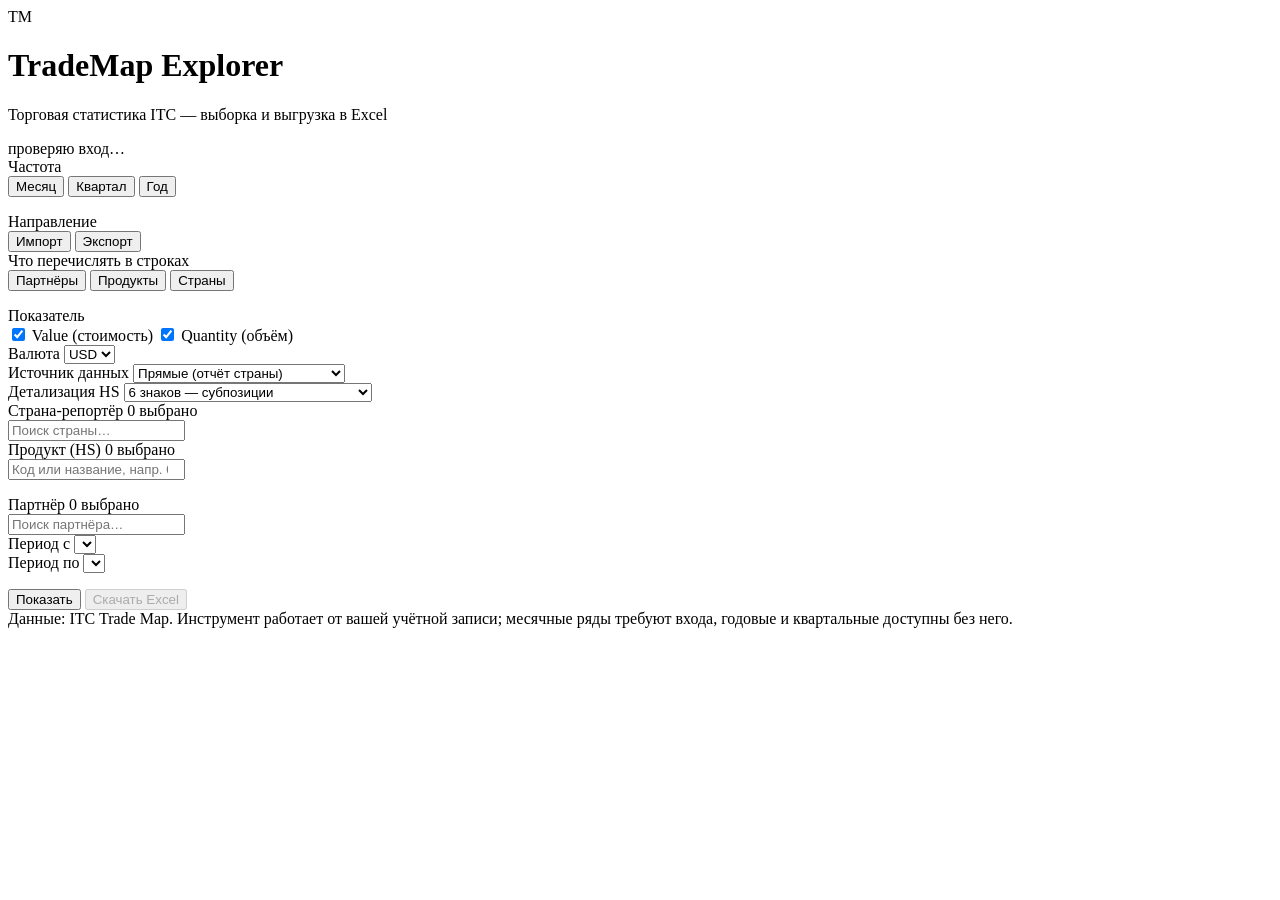
==== app/static/index.html @ 8710e087 "init" ====
<!doctype html>
<html lang="ru">
<head>
  <meta charset="utf-8">
  <meta name="viewport" content="width=device-width, initial-scale=1">
  <title>TradeMap Explorer</title>
  <link rel="icon" href="data:image/svg+xml,%3Csvg xmlns='http://www.w3.org/2000/svg' viewBox='0 0 32 32'%3E%3Crect width='32' height='32' rx='6' fill='%231f4e79'/%3E%3Ctext x='16' y='22' font-family='Helvetica,Arial' font-size='15' font-weight='bold' fill='white' text-anchor='middle'%3ETM%3C/text%3E%3C/svg%3E">
  <link rel="stylesheet" href="/static/style.css">
</head>
<body>
  <header class="topbar">
    <div class="brand">
      <span class="logo">TM</span>
      <div>
        <h1>TradeMap Explorer</h1>
        <p class="muted">Торговая статистика ITC — выборка и выгрузка в Excel</p>
      </div>
    </div>
    <div id="auth-box" class="auth-box">
      <span id="auth-state" class="badge badge-muted">проверяю вход…</span>
      <button id="btn-login" class="btn btn-ghost" hidden>Войти</button>
    </div>
  </header>

  <main>
    <section class="panel">
      <div class="grid">

        <div class="field">
          <label for="frequency">Частота</label>
          <div class="segmented" id="frequency" role="radiogroup">
            <button type="button" data-value="monthly" class="active">Месяц</button>
            <button type="button" data-value="quarterly">Квартал</button>
            <button type="button" data-value="yearly">Год</button>
          </div>
          <p class="hint" id="frequency-hint"></p>
        </div>

        <div class="field">
          <label for="tradeFlow">Направление</label>
          <div class="segmented" id="tradeFlow" role="radiogroup">
            <button type="button" data-value="I" class="active">Импорт</button>
            <button type="button" data-value="E">Экспорт</button>
          </div>
        </div>

        <div class="field">
          <label for="output">Что перечислять в строках</label>
          <div class="segmented" id="output" role="radiogroup">
            <button type="button" data-value="byPartner" class="active">Партнёры</button>
            <button type="button" data-value="byProduct">Продукты</button>
            <button type="button" data-value="byCountry">Страны</button>
          </div>
          <p class="hint" id="output-hint"></p>
        </div>

        <div class="field">
          <label>Показатель</label>
          <div class="checks">
            <label class="check"><input type="checkbox" id="ind-val" checked> Value (стоимость)</label>
            <label class="check"><input type="checkbox" id="ind-qty" checked> Quantity (объём)</label>
          </div>
        </div>

        <div class="field">
          <label for="currency">Валюта</label>
          <select id="currency">
            <option value="USD">USD</option>
            <option value="EUR">EUR</option>
          </select>
        </div>

        <div class="field">
          <label for="directMirror">Источник данных</label>
          <select id="directMirror">
            <option value="D">Прямые (отчёт страны)</option>
            <option value="M">Зеркальные (отчёт партнёров)</option>
          </select>
        </div>

        <div class="field" id="hslevel-field">
          <label for="hsLevel">Детализация HS</label>
          <select id="hsLevel">
            <option value="2">2 знака — разделы</option>
            <option value="4">4 знака — товарные позиции</option>
            <option value="6" selected>6 знаков — субпозиции</option>
            <option value="10">национальные коды (требует входа)</option>
          </select>
        </div>
      </div>
    </section>

    <section class="panel selectors">
      <div class="picker" id="picker-country" data-kind="country">
        <div class="picker-head">
          <label>Страна-репортёр</label>
          <span class="count" data-count>0 выбрано</span>
        </div>
        <input type="search" placeholder="Поиск страны…" data-search autocomplete="off">
        <div class="chips" data-chips></div>
        <div class="options" data-options></div>
      </div>

      <div class="picker" id="picker-product" data-kind="product">
        <div class="picker-head">
          <label>Продукт (HS)</label>
          <span class="count" data-count>0 выбрано</span>
        </div>
        <div class="quick" id="product-quick"></div>
        <input type="search" placeholder="Код или название, напр. 0713 или peas…" data-search autocomplete="off">
        <div class="chips" data-chips></div>
        <div class="options" data-options></div>
        <p class="hint" id="product-hint"></p>
      </div>

      <div class="picker" id="picker-partner" data-kind="partner">
        <div class="picker-head">
          <label>Партнёр</label>
          <span class="count" data-count>0 выбрано</span>
        </div>
        <input type="search" placeholder="Поиск партнёра…" data-search autocomplete="off">
        <div class="chips" data-chips></div>
        <div class="options" data-options></div>
      </div>
    </section>

    <section class="panel period-panel">
      <div class="field">
        <label for="periodFrom">Период с</label>
        <select id="periodFrom"></select>
      </div>
      <div class="field">
        <label for="periodTo">Период по</label>
        <select id="periodTo"></select>
      </div>
      <p class="hint" id="period-hint"></p>
      <p class="hint" id="plan-hint"></p>
      <div class="actions">
        <button id="btn-run" class="btn btn-primary">Показать</button>
        <button id="btn-export" class="btn btn-accent" disabled>Скачать Excel</button>
      </div>
    </section>

    <div id="messages"></div>

    <section class="panel result" id="result-panel" hidden>
      <div class="result-head">
        <h2 id="result-title">Результат</h2>
        <span class="muted" id="result-meta"></span>
      </div>
      <div class="table-scroll">
        <table id="result-table"></table>
      </div>
    </section>
  </main>

  <footer class="muted">
    Данные: ITC Trade Map. Инструмент работает от вашей учётной записи;
    месячные ряды требуют входа, годовые и квартальные доступны без него.
  </footer>

  <script src="/static/app.js"></script>
</body>
</html>
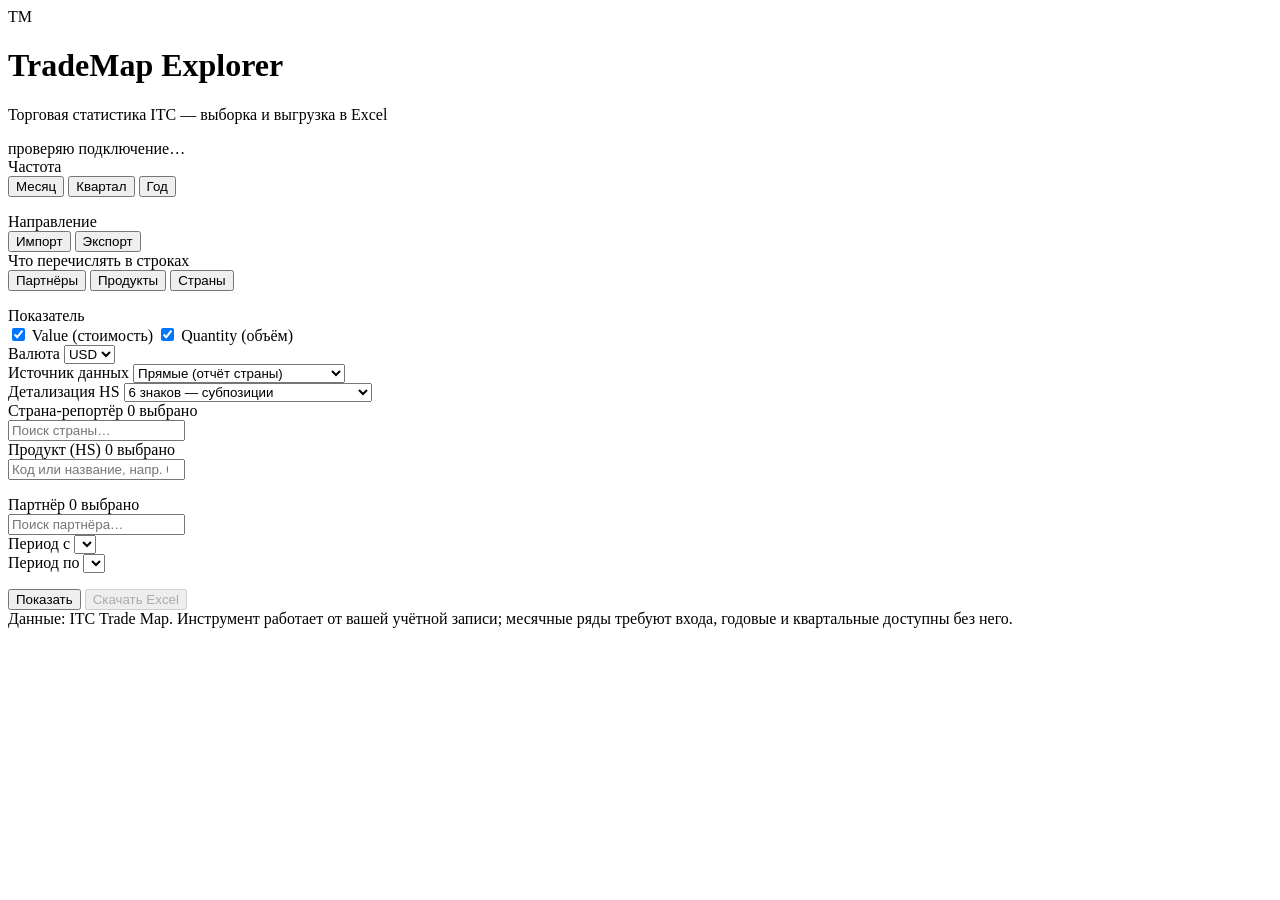
==== commit 7020677a: "Своя страница входа вместо basic auth: сессия на cookie, кнопка выхода" ====
--- a/app/static/index.html
+++ b/app/static/index.html
@@ -17,8 +17,12 @@
       </div>
     </div>
     <div id="auth-box" class="auth-box">
-      <span id="auth-state" class="badge badge-muted">проверяю вход…</span>
+      <span id="auth-state" class="badge badge-muted">проверяю подключение…</span>
       <button id="btn-login" class="btn btn-ghost" hidden>Войти</button>
+      <form method="post" action="/logout" id="logout-form" hidden>
+        <span class="who" id="app-user"></span>
+        <button type="submit" class="btn btn-ghost">Выйти</button>
+      </form>
     </div>
   </header>
 
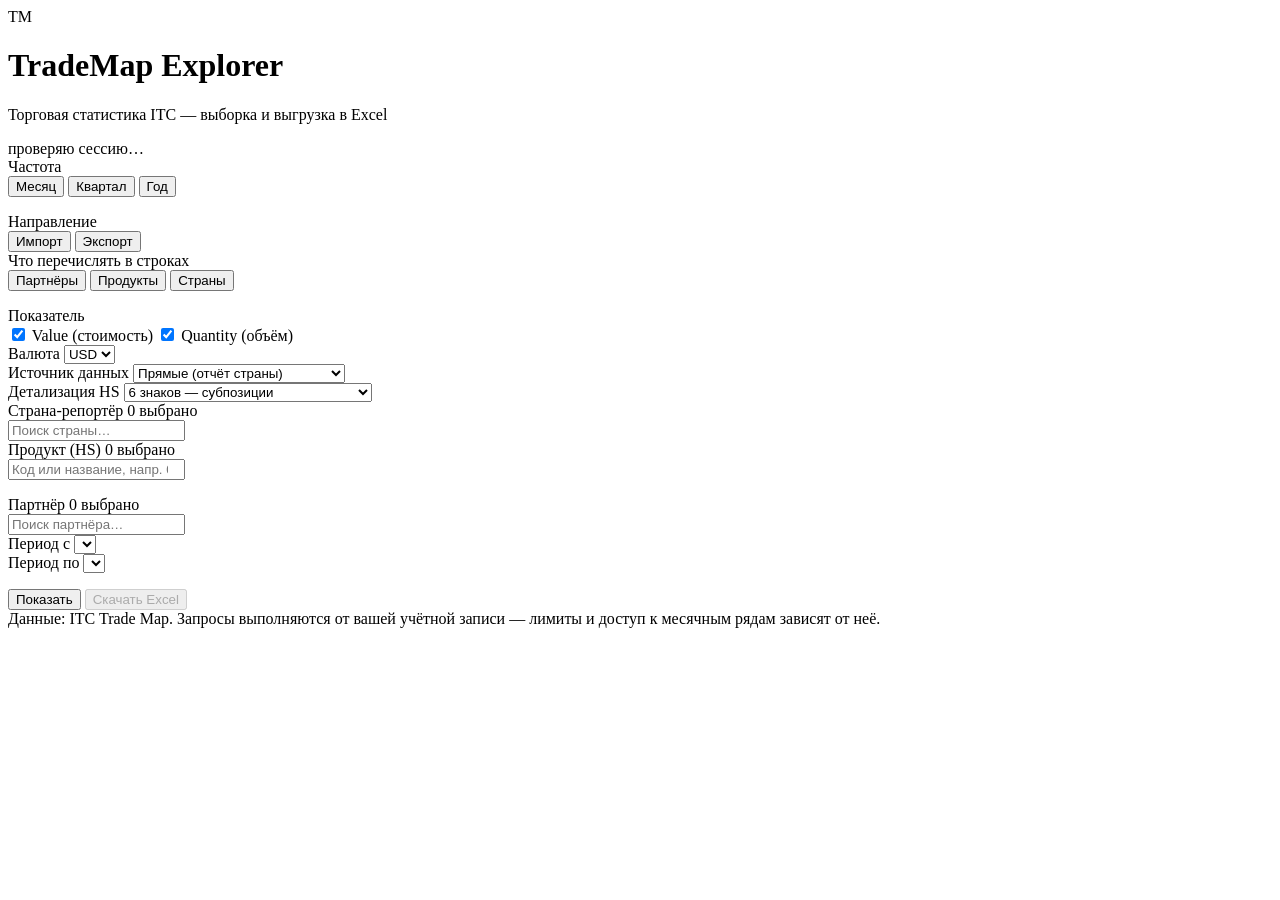
==== commit a3de519a: "Вход учётной записью TradeMap вместо отдельного пароля" ====
--- a/app/static/index.html
+++ b/app/static/index.html
@@ -17,8 +17,7 @@
       </div>
     </div>
     <div id="auth-box" class="auth-box">
-      <span id="auth-state" class="badge badge-muted">проверяю подключение…</span>
-      <button id="btn-login" class="btn btn-ghost" hidden>Войти</button>
+      <span id="auth-state" class="badge badge-muted">проверяю сессию…</span>
       <form method="post" action="/logout" id="logout-form" hidden>
         <span class="who" id="app-user"></span>
         <button type="submit" class="btn btn-ghost">Выйти</button>
@@ -159,8 +158,8 @@
   </main>
 
   <footer class="muted">
-    Данные: ITC Trade Map. Инструмент работает от вашей учётной записи;
-    месячные ряды требуют входа, годовые и квартальные доступны без него.
+    Данные: ITC Trade Map. Запросы выполняются от вашей учётной записи —
+    лимиты и доступ к месячным рядам зависят от неё.
   </footer>
 
   <script src="/static/app.js"></script>
